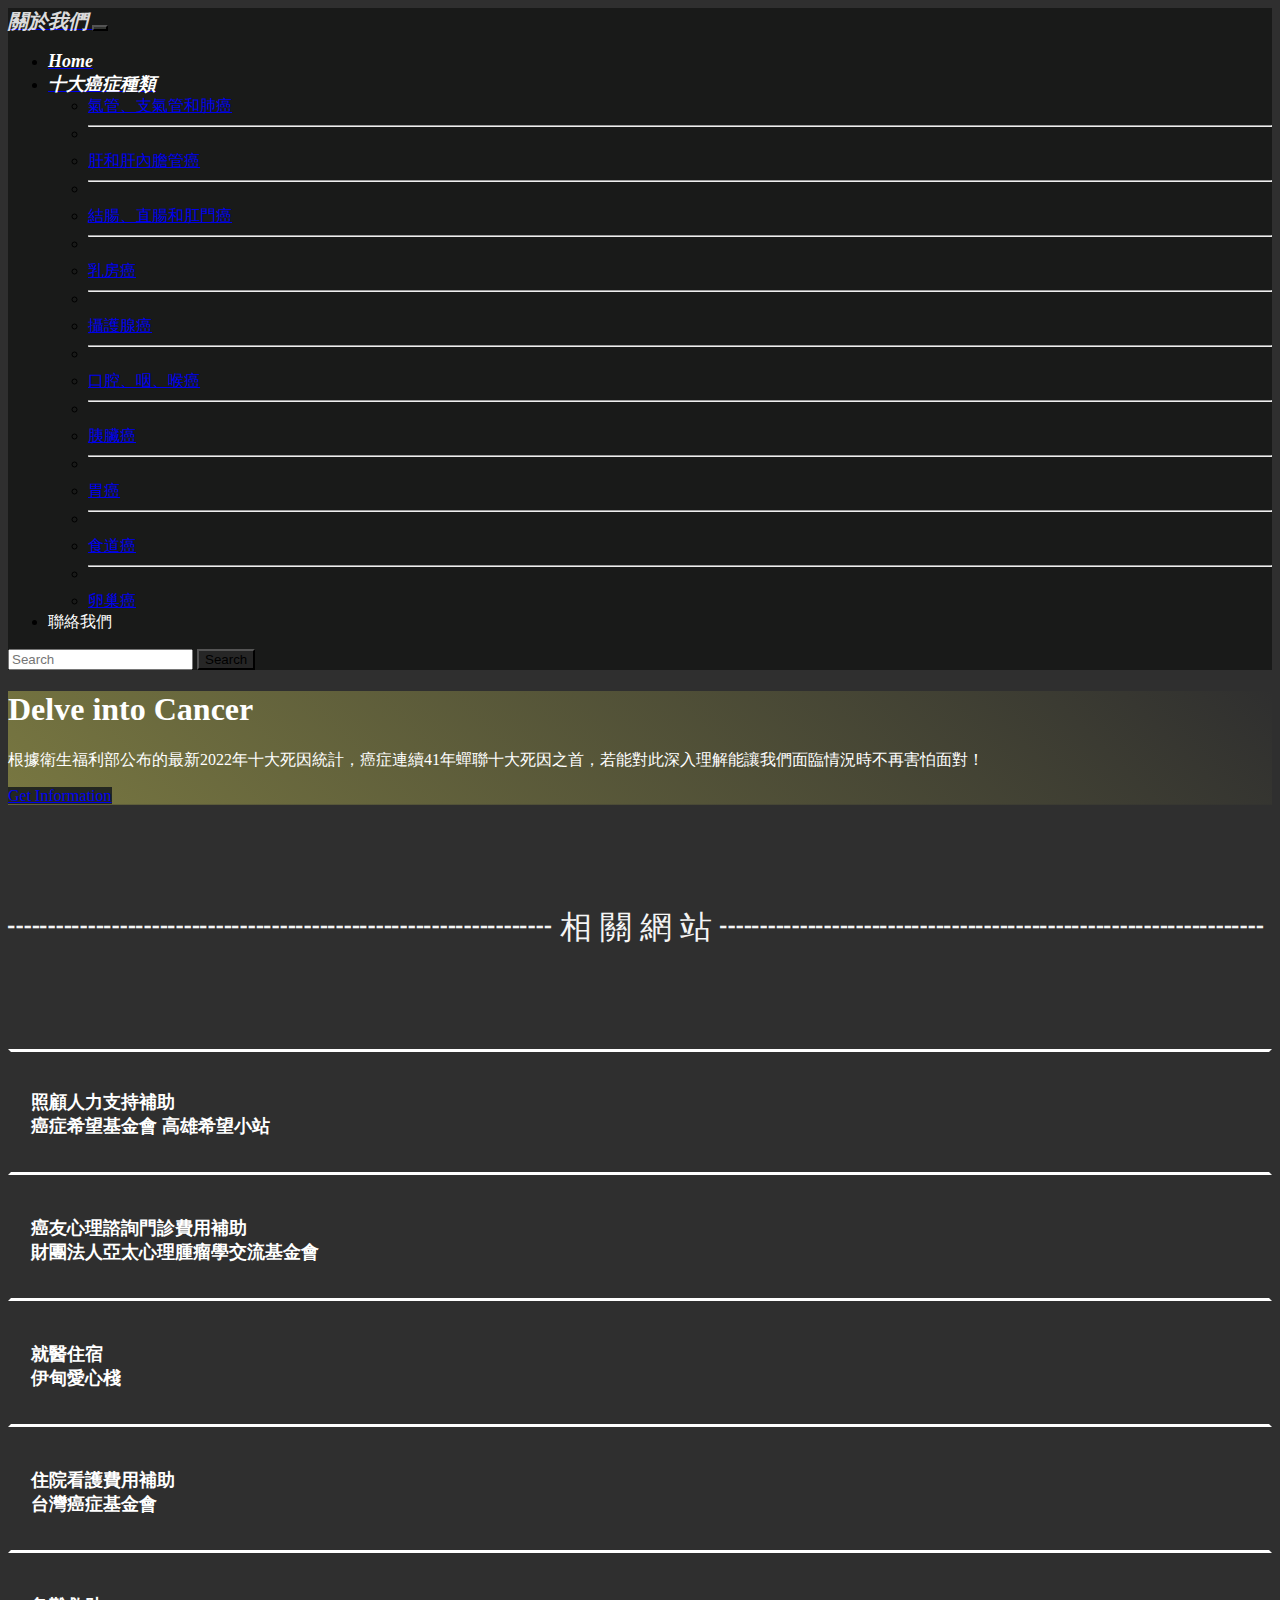
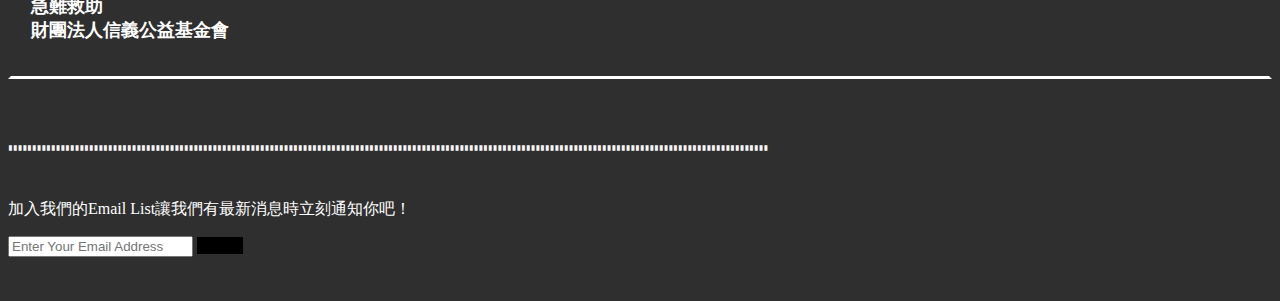
==== index.html @ b30affb4 "Add files via upload" ====
<!DOCTYPE html>
<html lang="en">

<head>
  <!-- RWD -->
  <meta name="viewport"
        content="width=device-width, initial-scale=1">
  <!-- bootstrap -->
  <link href="https://cdn.jsdelivr.net/npm/bootstrap@5.3.0/dist/css/bootstrap.min.css"
        rel="stylesheet"
        integrity="sha384-9ndCyUaIbzAi2FUVXJi0CjmCapSmO7SnpJef0486qhLnuZ2cdeRhO02iuK6FUUVM"
        crossorigin="anonymous">
  <script src="https://cdn.jsdelivr.net/npm/bootstrap@5.3.0/dist/js/bootstrap.bundle.min.js"
          integrity="sha384-geWF76RCwLtnZ8qwWowPQNguL3RmwHVBC9FhGdlKrxdiJJigb/j/68SIy3Te4Bkz"
          crossorigin="anonymous"></script>
  <!-- css 圖片解析是1920*680-->
  <link rel="stylesheet"
        href="css/style.css">
  <!-- 中文字型 -->
  <!-- <link rel="preconnect" href="https://fonts.googleapis.com">
    <link rel="preconnect" href="https://fonts.gstatic.com" crossorigin>
    <link href="https://fonts.googleapis.com/css2?family=Noto+Sans+TC:wght@300&display=swap" rel="stylesheet"> -->
  <!-- 英文字型 -->
  <!-- icon專屬碼 -->
  <script src="https://kit.fontawesome.com/287975ed78.js"
          crossorigin="anonymous"></script>
  <title>Cancer Information</title>
  <style>
    .box {
      height: 80px;
      padding-bottom: 0px;
      padding: 20px;
      text-align: justify;
      border-style: solid;
      border-width: 3px;
      /* background-color: rgb(252, 255, 254); */
      border-top-color: rgba(255, 255, 255, 0);
      border-left-color: hwb(0 0% 100% / 0);
      border-right-color: hwb(0 0% 100% / 0);
      border-bottom-color: hwb(0 100% 0%);
      cursor: pointer;
    }

    #bachi {
      cursor: pointer;
    }
  </style>
  <script>
    window.onload = function () {
      document.getElementById('1').addEventListener('click', function () {
        window.open("https://www.ecancer.org.tw/DynamicContent.aspx?unitID=30374&contentID=2609", "_blank");
      });

      document.getElementById('1').addEventListener('mouseover', function () {
        document.getElementById('img').src = './pictures/財團.png';
      });

      document.getElementById('2').addEventListener('mouseover', function () {
        document.getElementById('img').src = './pictures/心理.png';
      });

      document.getElementById('2').addEventListener('mouseout', function () {
        document.getElementById('img').src = './pictures/財團.png';
      });

      document.getElementById('2').addEventListener('click', function () {
        window.open("https://www.appoef.org.tw/ec99/rwd1293/news.asp?newsno=172", "_blank");
      });

      document.getElementById('3').addEventListener('mouseover', function () {
        document.getElementById('img').src = './pictures/伊甸.png';
      });

      document.getElementById('3').addEventListener('mouseout', function () {
        document.getElementById('img').src = './pictures/財團.png';
      });

      document.getElementById('3').addEventListener('click', function () {
        window.open("https://house.eden.org.tw/172遠地就醫-伊甸愛心棧-台北南海路郭伯伯之家-全台", "_blank");
      });

      document.getElementById('4').addEventListener('mouseover', function () {
        document.getElementById('img').src = './pictures/癌症.png';
      });

      document.getElementById('4').addEventListener('mouseout', function () {
        document.getElementById('img').src = './pictures/財團.png';
      });

      document.getElementById('4').addEventListener('click', function () {
        window.open("https://elearning.canceraway.org.tw/pagelist.php?keyid=234", "_blank");
      });

      document.getElementById('5').addEventListener('mouseover', function () {
        document.getElementById('img').src = './pictures/信義.png';
      });

      document.getElementById('5').addEventListener('mouseout', function () {
        document.getElementById('img').src = './pictures/財團.png';
      });

      document.getElementById('5').addEventListener('click', function () {
        window.open("https://www.sinyicharity.org.tw/assistance", "_blank");
      });

      document.getElementById('bachi').addEventListener('click', function () {
        alert('作者信箱：popcornbc0108@gmail.com\n聯繫時間：週一至週五 AM9:00-PM5:00');
      });

    };
  </script>

</head>

<body style="background-color: hwb(0 0% 100% / 0.814);">
  <nav class="navbar navbar-expand-lg" style="background-color: #171817e8;">
    <div class="container-fluid">
      <a class="navbar-brand"
         href="./關於我們.html">
        <i class="far" style="font-size: 20px; font-weight: bold; color: #ffffffdb;">關於我們</i>
      </a>
      <button class="navbar-toggler"
              type="button"
              data-bs-toggle="collapse"
              data-bs-target="#navbarSupportedContent"
              aria-controls="navbarSupportedContent"
              aria-expanded="false"
              aria-label="Toggle navigation"
              style="background-color:#333532">
        <span class="navbar-toggler-icon"></span>
      </button>
      <div class="collapse navbar-collapse"
           id="navbarSupportedContent">
        <ul class="navbar-nav me-auto mb-2 mb-lg-0">
          <!-- <li class="nav-item">
                    <a class="nav-link active" aria-current="page" href="#">Home</a>
                  </li> -->
          <li class="nav-item">
            <a class="nav-link"
               href="#">
              <i class="far fa-duotone fa-house fa-lg"
                 style="--fa-primary-color: #263e0f; --fa-secondary-color: #583400; font-size: 18px; font-weight: bold; color:white">Home</i>
            </a>
          </li>
          <li class="nav-item dropdown">
            <a class="nav-link dropdown-toggle"
               href="#"
               role="button"
               data-bs-toggle="dropdown"
               aria-expanded="false"
              >
              <i class="far ;" style="font-size: 18px ; font-weight: bold; color:white">十大癌症種類</i>
            </a>
            <ul class="dropdown-menu">
              <li><a class="dropdown-item"
                   href="#">氣管、支氣管和肺癌</a></li>
              <li>
                <hr class="dropdown-divider">
              </li>
              <li><a class="dropdown-item"
                   href="#">肝和肝內膽管癌</a></li>
              <li>
                <hr class="dropdown-divider">
              </li>
              <li><a class="dropdown-item"
                   href="#">結腸、直腸和肛門癌</a></li>
              <li>
                <hr class="dropdown-divider">
              </li>
              <li><a class="dropdown-item"
                   href="#">乳房癌</a></li>
              <li>
                <hr class="dropdown-divider">
              </li>
              <li><a class="dropdown-item"
                   href="#">攝護腺癌</a></li>
              <li>
                <hr class="dropdown-divider">
              </li>
              <li><a class="dropdown-item"
                   href="#">口腔、咽、喉癌</a></li>
              <li>
                <hr class="dropdown-divider">
              </li>
              <li><a class="dropdown-item"
                   href="#">胰臟癌</a></li>
              <li>
                <hr class="dropdown-divider">
              </li>
              <li><a class="dropdown-item"
                   href="#">胃癌</a></li>
              <li>
                <hr class="dropdown-divider">
              </li>
              <li><a class="dropdown-item"
                   href="#">食道癌</a></li>
              <li>
                <hr class="dropdown-divider">
              </li>
              <li><a class="dropdown-item"
                   href="#">卵巢癌</a></li>
            </ul>
          </li>
          <li class="nav-item" >
            <a class="nav-link"
               id="bachi"
               style="color:white">聯絡我們</a>
          </li>
        </ul>
        <form class="d-flex"
              role="search">
          <input class="form-control me-2"
                 type="search"
                 placeholder="Search"
                 aria-label="Search">
          <button class="btn btn-secondary btn-lg"
                  type="submit"
                  style="background-color: #262626;">Search</button>
        </form>
      </div>
    </div>
  </nav>

  <!-- 第一個區塊banner -->
  <section id="intro" class=""
           style="background: linear-gradient(45deg, rgb(128 127 67 / 90%), transparent) 20%, url(pictures/banner.png) no-repeat center;background-size: cover;">
    <div class="jumbotron">
      <div class="container ">
        <div class="row ">
          <div class="col-12 col-md-10"> <!-- col是column md是中間 12是滿版的意思 -->
            <h1 class="display-4 fw-medium"style="color:white">Delve into Cancer</h1>
            <!-- display可以改變字型大小 -->
            <p class="lead mt-4"style="color:white">根據衛生福利部公布的最新2022年十大死因統計，癌症連續41年蟬聯十大死因之首，若能對此深入理解能讓我們面臨情況時不再害怕面對！</p>
            <a class="btn btn-secondary btn-lg"
               href="./imformation.html"
               role="button"
               style="background-color:hsl(90, 8%, 14%)">Get Information</a>
          </div>
        </div>
      </div>
    </div>
  </section>
  <div>
  <p class="h1 text-center" style="color:whitesmoke ; font-size:32px; height: 100%; line-height:180px;"> ┉┉┉┉┉┉┉┉┉┉┉┉┉┉┉┉┉ 相 關 網 站 ┉┉┉┉┉┉┉┉┉┉┉┉┉┉┉┉┉</div>
  </div>
    <!-- 第二個區塊介紹 -->
  <div class="container d-flex  justify-content-center ">
    <div class="mt-5 pt-4">
      <div class="box mt-5" style="border-top-color: rgb(255, 255, 255); border-width: 3px"
           id="1">
           <p class="h6 far fa-sharp fa-light fa-tag" style="color:#ffffff;font-weight: bold;font-size: 18px;"></i>照顧人力支持補助<br>
            <span><i class="far fa-thin fa-landmark" style="color: #ffffff;"></i>癌症希望基金會 高雄希望小站</span>
      </div>
      <div class="box"
           id="2">
           <p class="h6 far fa-sharp fa-light fa-tag" style="color: #ffffff;font-weight: bold;font-size: 18px"></i>癌友心理諮詢門診費用補助<br>
            <span><i class="far fa-thin fa-landmark" style="color: #ffffff;"></i>財團法人亞太心理腫瘤學交流基金會</span>        
      </div>
      <div class="box "
           id="3">
           <p class="h6 far fa-sharp fa-light fa-tag" style="color: #ffffff;font-weight: bold;font-size: 18px"></i>就醫住宿<br>
          <span><i class="far fa-thin fa-landmark" style="color: #ffffff;"></i>伊甸愛心棧</span>
      </div>
      <div class="box "
           id="4">
           <p class="h6 far fa-sharp fa-light fa-tag" style="color: #ffffff;font-weight: bold;font-size: 18px"></i>住院看護費用補助<br>
          <span><i class="far fa-thin fa-landmark" style="color: #ffffff;"></i>台灣癌症基金會</span>
      </div>
      <div class="box "
           id="5">
           <p class="h6 far fa-sharp fa-light fa-tag" style="color: #ffffff;font-weight: bold;font-size: 18px"></i>急難救助<br>
          <span><i class="far fa-thin fa-landmark" style="color:#ffffff;"></i>財團法人信義公益基金會</span>
      </div>
    </div>
    <div class="col-6">
      <img src="./pictures/財團.png"
           alt=""
           id="img"
           height="650px"
           >
    </div>
  </div>
  <p class="h1 text-center" style="color:whitesmoke ; font-size:32px; height:100%"> ┉┉┉┉┉┉┉┉┉┉┉┉┉┉┉┉┉┉┉┉┉┉┉┉┉┉┉┉┉┉┉┉┉┉┉┉┉┉┉┉</div>
  <!-- 第四個區塊email -->
  <div class="container mt-5">
    <!-- <div class="row">
      <div class="col-md-8 offset-md-2 text-center">
        <h3>加入我們的Email List</h3>
      </div>
    </div> -->
    <div class="row">
      <div class="col-md-8 offset-md-2 text-left">
        <p style="color:#ffffff">加入我們的Email List讓我們有最新消息時立刻通知你吧！</p>
        <div class="input-group input-group-lg">
          <input type="text"
                 class="form-control"
                 aria-label="Sizing example input"
                 aria-describedby="inputGroup-sizing-lg"
                 placeholder="Enter Your Email Address">
                 <a class="btn btn-primary btn-lg"
                 herf="mailto:popcornbc0108@gmail.com"
                 role="button"
                 style="background-color: rgb(0, 0, 0);">Submit</a>
        </div>
      </div>
    </div>
    <br>
    <br>
</body>

</html>
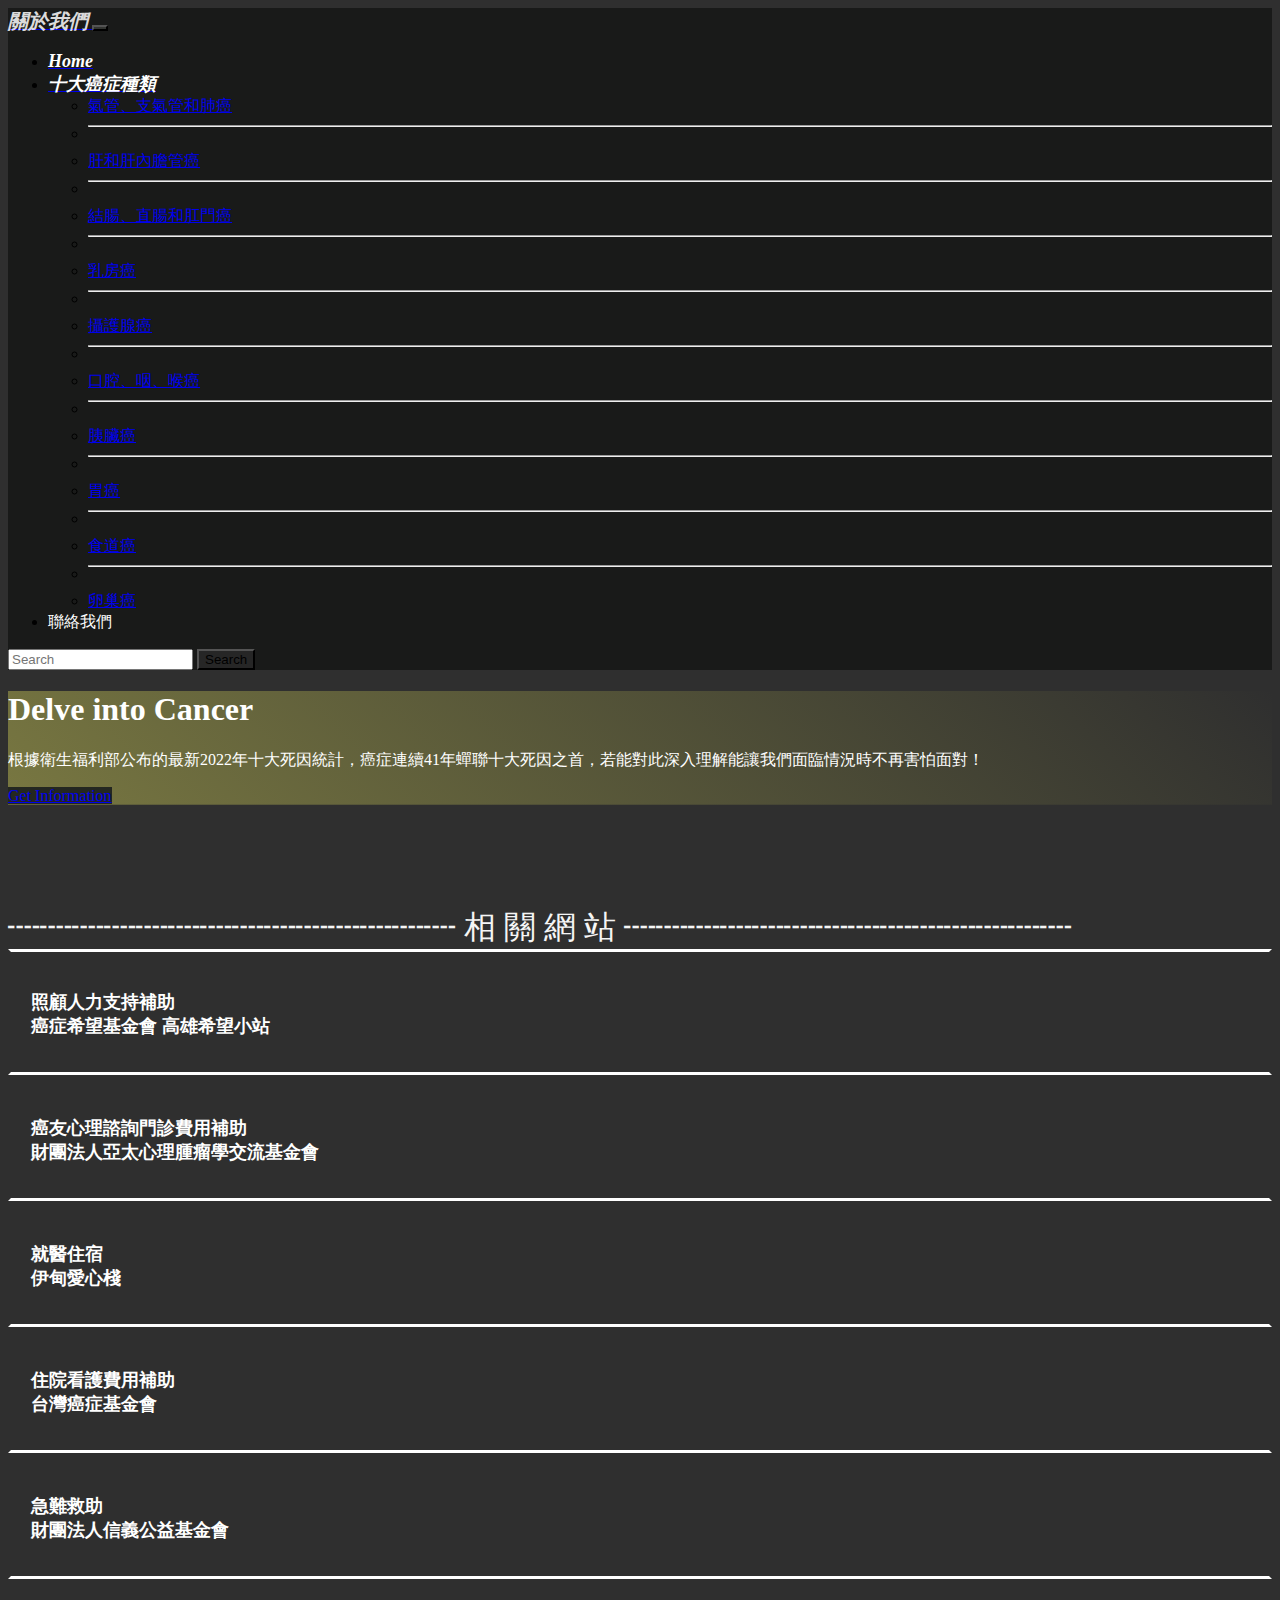
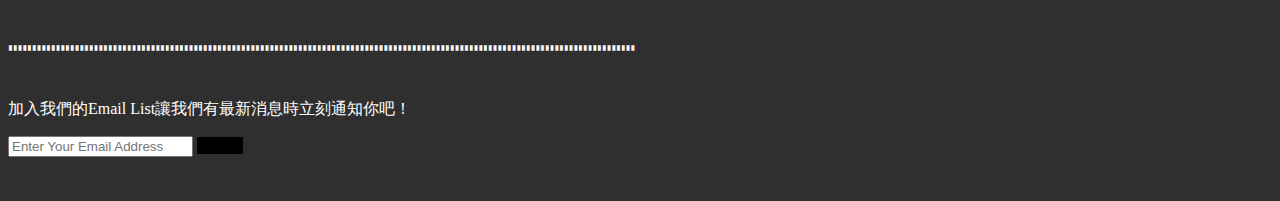
==== commit 3ec7a5bb: "Add files via upload" ====
--- a/index.html
+++ b/index.html
@@ -241,7 +241,7 @@
     </div>
   </section>
   <div>
-  <p class="h1 text-center" style="color:whitesmoke ; font-size:32px; height: 100%; line-height:180px;"> ┉┉┉┉┉┉┉┉┉┉┉┉┉┉┉┉┉ 相 關 網 站 ┉┉┉┉┉┉┉┉┉┉┉┉┉┉┉┉┉</div>
+  <p class="h1 text-center" style="color:whitesmoke ; font-size:32px; height: 80px; line-height:180px;">┉┉┉┉┉┉┉┉┉┉┉┉┉┉ 相 關 網 站 ┉┉┉┉┉┉┉┉┉┉┉┉┉┉</div>
   </div>
     <!-- 第二個區塊介紹 -->
   <div class="container d-flex  justify-content-center ">
@@ -280,7 +280,7 @@
            >
     </div>
   </div>
-  <p class="h1 text-center" style="color:whitesmoke ; font-size:32px; height:100%"> ┉┉┉┉┉┉┉┉┉┉┉┉┉┉┉┉┉┉┉┉┉┉┉┉┉┉┉┉┉┉┉┉┉┉┉┉┉┉┉┉</div>
+  <p class="h1 text-center" style="color:whitesmoke ; font-size:32px; height:100%"> ┉┉┉┉┉┉┉┉┉┉┉┉┉┉┉┉┉┉┉┉┉┉┉┉┉┉┉┉┉┉┉┉┉</div>
   <!-- 第四個區塊email -->
   <div class="container mt-5">
     <!-- <div class="row">
